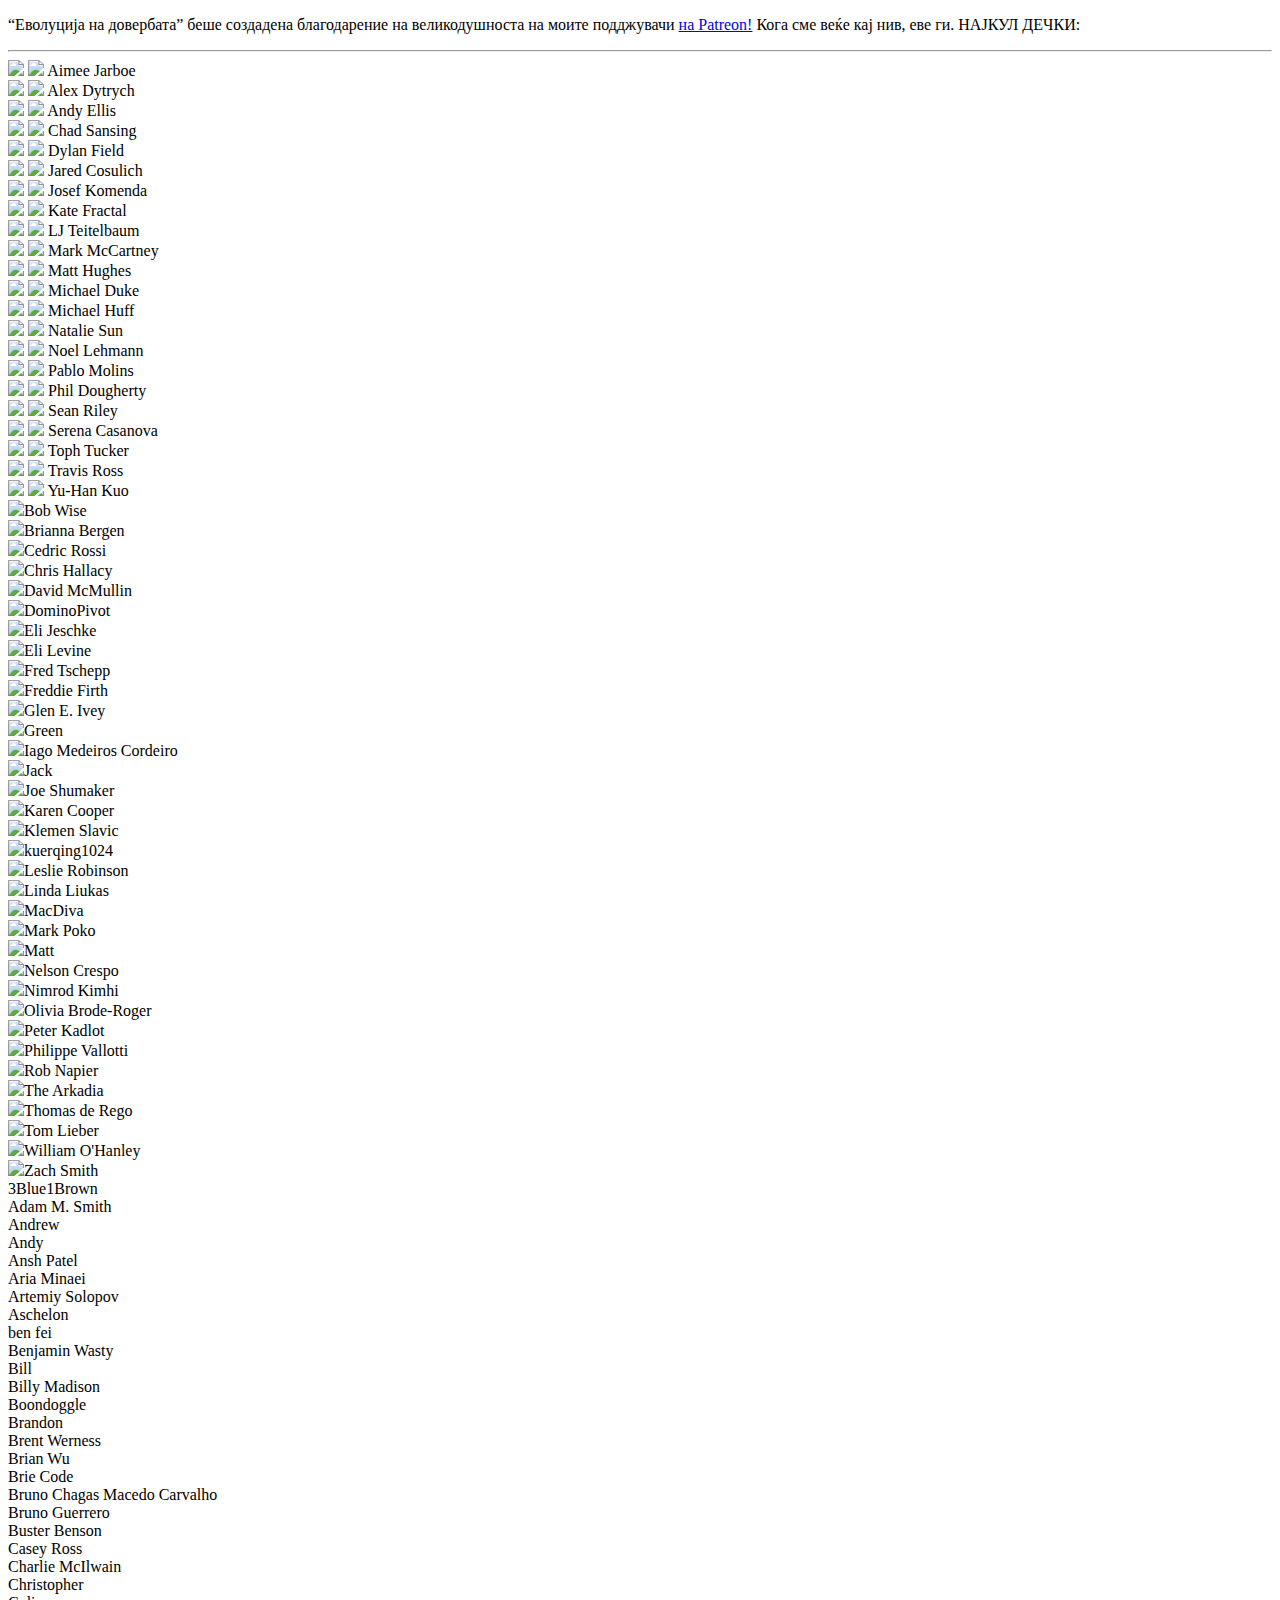
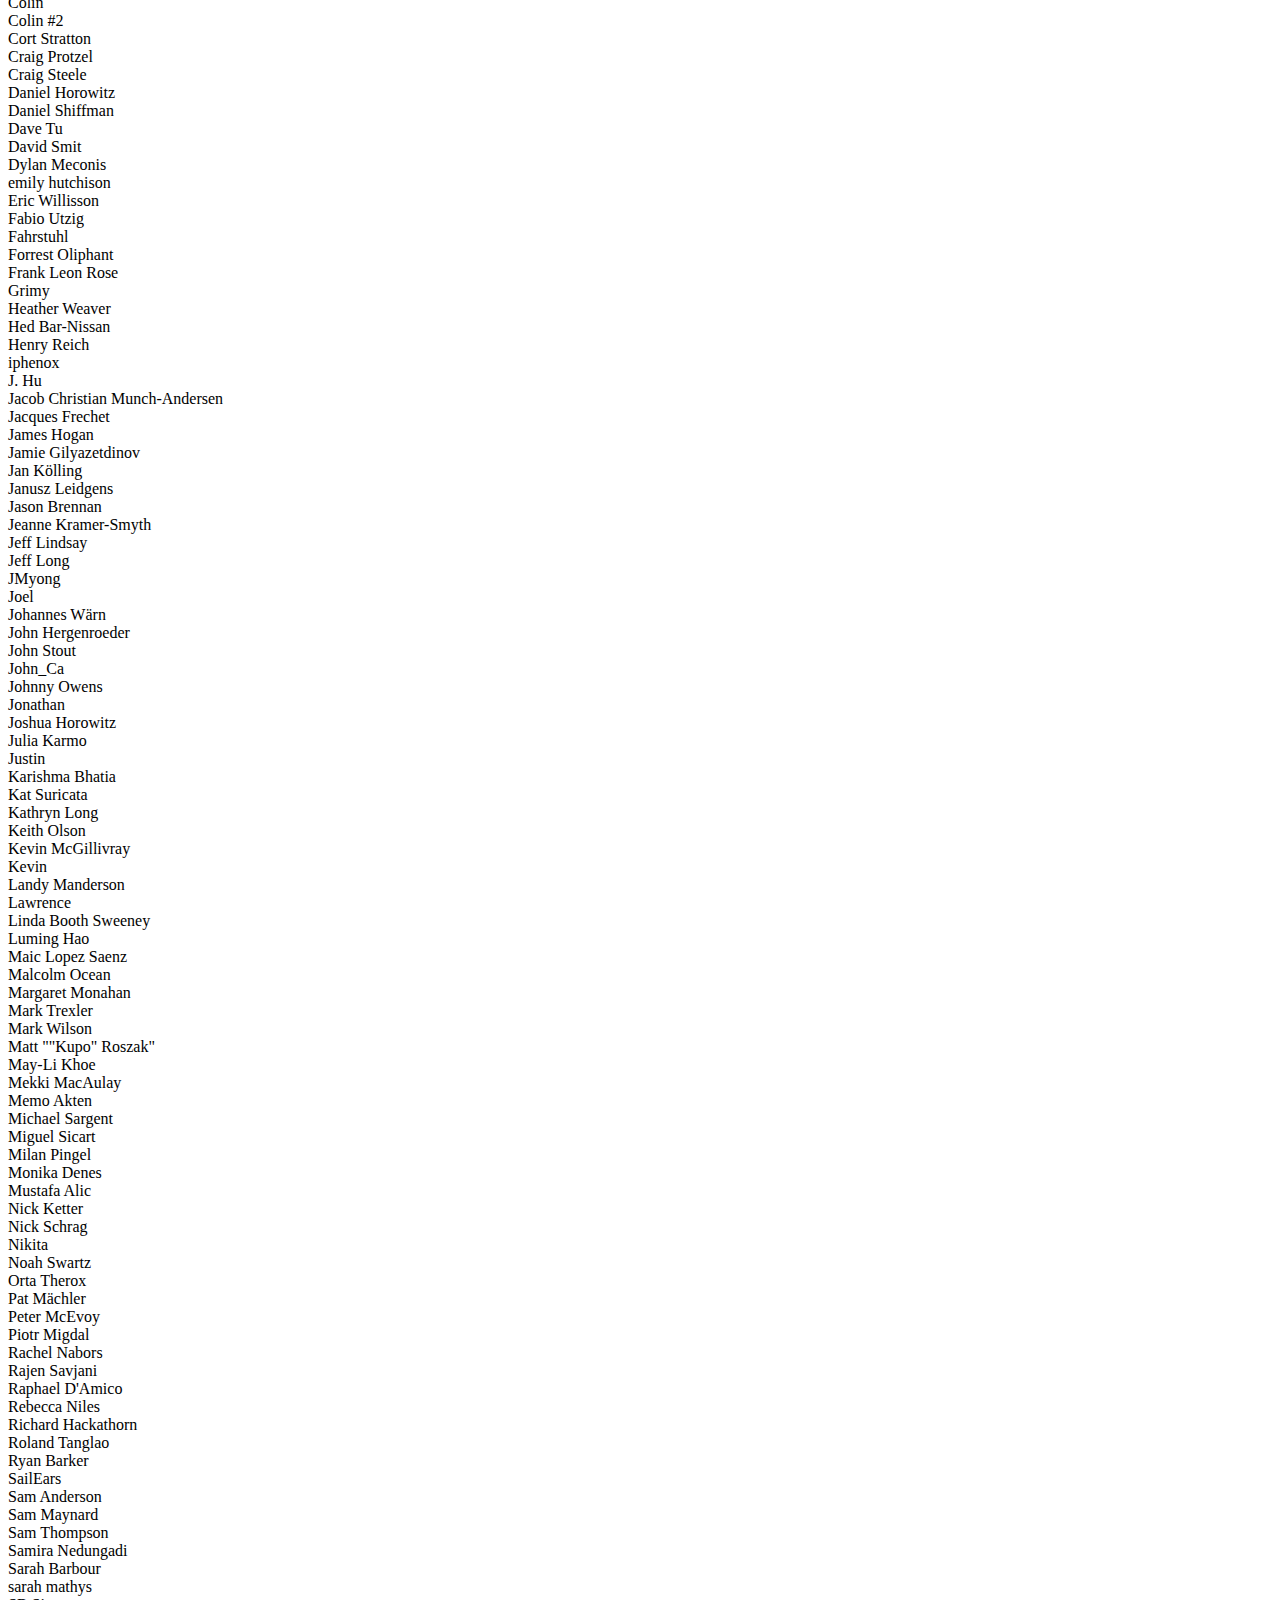
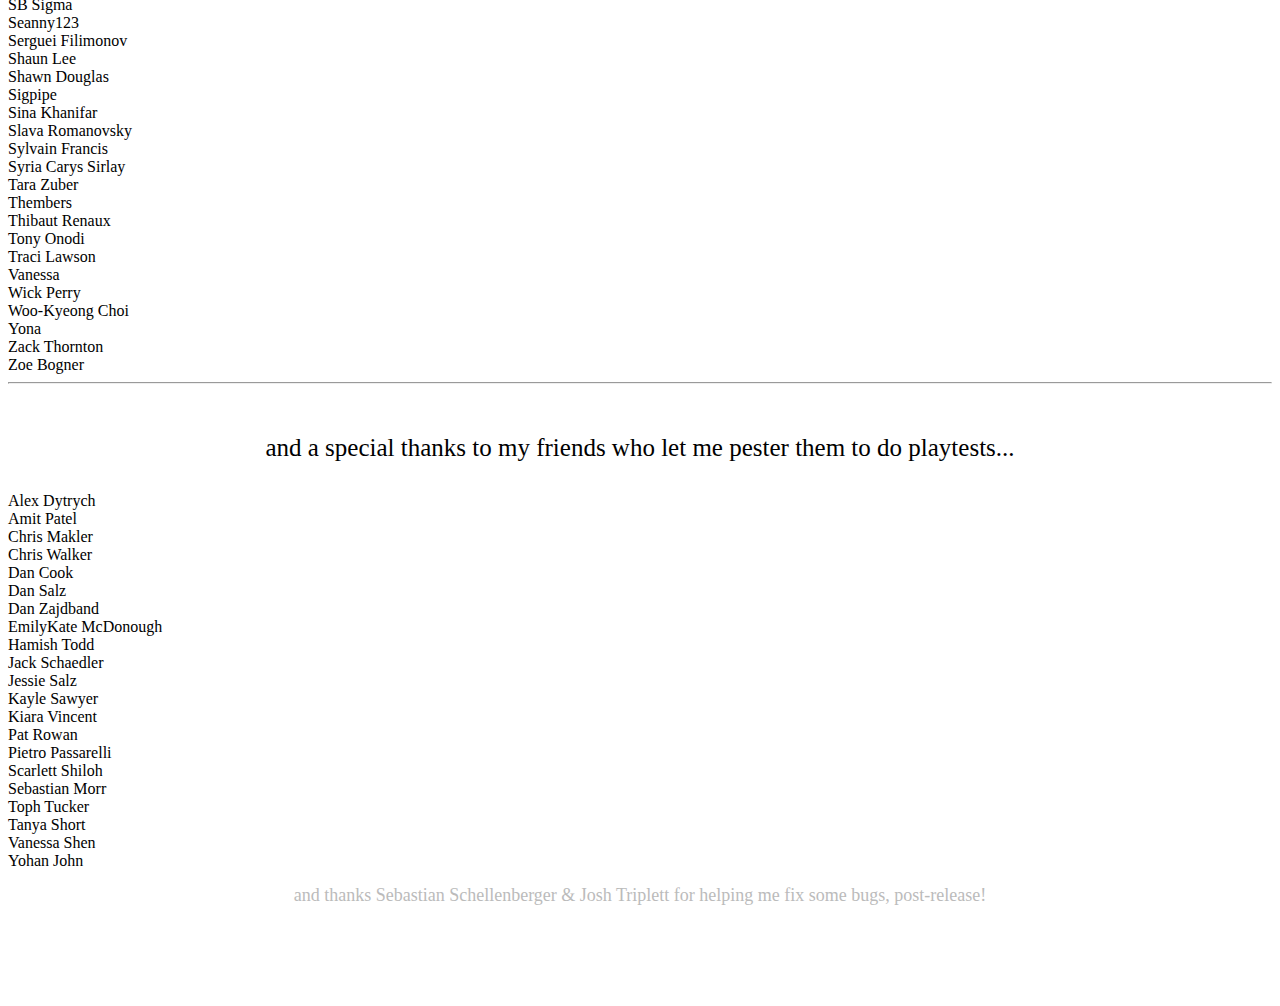
==== peeps/index.html @ dbf52102 "last corrections" ====
<!doctype html>
<html>
<head>

    <!-- META -->
	<title>Еволуција на довербата: Поддржувачи!</title>
    <meta content="text/html;charset=utf-8" http-equiv="Content-Type">
	<meta content="utf-8" http-equiv="encoding">
	<meta charset="utf-8">
	<link rel="icon" type="image/png" href="favicon.png">

	<!-- Styles -->
	<link href="peeps.css" rel="stylesheet"/>

</head>
<body>
	<div id="credits">

		<!-- Created by Nicky Case, & patreon link -->
		<div class="credit_intro">
			<p>
			“Еволуција на довербата” беше создадена благодарение на великодушноста на моите подджувачи
			<a target="_blank" href="https://www.patreon.com/ncase">на Patreon!</a>
			Кога сме веќе кај нив, еве ги. НАЈКУЛ ДЕЧКИ:
			</p>
		</div>

		<hr>

		<!-- peep patreons -->
		<div class="credits_peeps">
			<div>
				<img src="peep/aimee.png"/>
				<img src="polygon/aimee-j.png"/>
				<span>Aimee Jarboe</span>
			</div>
			<div>
				<img src="peep/alex-d.png"/>
				<img src="polygon/alex-d.png"/>
				<span>Alex Dytrych</span>
			</div>
			<div>
				<img src="peep/andy.png"/>
				<img src="polygon/andy-e.png"/>
				<span>Andy Ellis</span>
			</div>
			<div>
				<img src="peep/chad.png"/>
				<img src="polygon/chad-s.png"/>
				<span>Chad Sansing</span>
			</div>
			<div>
				<img src="peep/dylan-f.png"/>
				<img src="polygon/dylan-f.png"/>
				<span>Dylan Field</span>
			</div>
			<div>
				<img src="peep/jared-c.png"/>
				<img src="polygon/jared-c.png"/>
				<span>Jared Cosulich</span>
			</div>
			<div>
				<img src="peep/josef.png"/>
				<img src="polygon/josef-k.png"/>
				<span>Josef Komenda</span>
			</div>
			<div>
				<img src="peep/kate.png"/>
				<img src="polygon/kate-f.png"/>
				<span>Kate Fractal</span>
			</div>
			<div>
				<img src="peep/ljt.png"/>
				<img src="polygon/ljt.png"/>
				<span>LJ Teitelbaum</span>
			</div>
			<div>
				<img src="peep/mark.png"/>
				<img src="polygon/mark-m.png"/>
				<span>Mark McCartney</span>
			</div>
			<div>
				<img src="peep/matt.png"/>
				<img src="polygon/matt-h.png"/>
				<span>Matt Hughes</span>
			</div>
			<div>
				<img src="peep/michael_duke.png"/>
				<img src="polygon/michael-d.png"/>
				<span>Michael Duke</span>
			</div>
			<div>
				<img src="peep/michael_huff.png"/>
				<img src="polygon/michael-h.png"/>
				<span>Michael Huff</span>
			</div>
			<div>
				<img src="peep/natalie.png"/>
				<img src="polygon/natalie-s.png"/>
				<span>Natalie Sun</span>
			</div>
			<div>
				<img src="peep/noel.png"/>
				<img src="polygon/noel-l.png"/>
				<span>Noel Lehmann</span>
			</div>
			<div>
				<img src="peep/pablo.png"/>
				<img src="polygon/pablo-m.png"/>
				<span>Pablo Molins</span>
			</div>
			<div>
				<img src="peep/phil.png"/>
				<img src="polygon/phil-d.png"/>
				<span>Phil Dougherty</span>
			</div>
			<div>
				<img src="peep/sean-r.png"/>
				<img src="polygon/sean-r.png"/>
				<span>Sean Riley</span>
			</div>
			<div>
				<img src="peep/serena.png"/>
				<img src="polygon/serena-c.png"/>
				<span>Serena Casanova</span>
			</div>
			<div>
				<img src="peep/toph-t.png"/>
				<img src="polygon/toph-t.png"/>
				<span>Toph Tucker</span>
			</div>
			<div>
				<img src="peep/travis.png"/>
				<img src="polygon/travis-r.png"/>
				<span>Travis Ross</span>
			</div>
			<div>
				<img src="peep/yu-han.png"/>
				<img src="polygon/yuhan-k.png"/>
				<span>Yu-Han Kuo</span>
			</div>
		</div>

		<!-- polygon patreons -->
		<div class="credits_polygons">
			<div><img src="polygon/bob-w.png"/><span>Bob Wise</span></div>
			<div><img src="polygon/brianna-b.png"/><span>Brianna Bergen</span></div>
			<div><img src="polygon/cedric-r.png"/><span>Cedric Rossi</span></div>
			<div><img src="polygon/chris-h.png"/><span>Chris Hallacy</span></div>
			<div><img src="polygon/david-m.png"/><span>David McMullin</span></div>
			<div><img src="polygon/dominopivot.png"/><span>DominoPivot</span></div>
			<div><img src="polygon/eli-j.png"/><span>Eli Jeschke</span></div>
			<div><img src="polygon/eli-l.png"/><span>Eli Levine</span></div>
			<div><img src="polygon/fred-t.png"/><span>Fred Tschepp</span></div>
			<div><img src="polygon/freddie-f.png"/><span>Freddie Firth</span></div>
			<div><img src="polygon/glen-i.png"/><span>Glen E. Ivey</span></div>
			<div><img src="polygon/green.png"/><span>Green</span></div>
			<div><img src="polygon/iago-c.png"/><span>Iago Medeiros Cordeiro</span></div>
			<div><img src="polygon/jack.png"/><span>Jack</span></div>
			<div><img src="polygon/joe-s.png"/><span>Joe Shumaker</span></div>
			<div><img src="polygon/karen-c.png"/><span>Karen Cooper</span></div>
			<div><img src="polygon/klemen-s.png"/><span>Klemen Slavic</span></div>
			<div><img src="polygon/kuerqing1024.png"/><span>kuerqing1024</span></div>
			<div><img src="polygon/leslie-r.png"/><span>Leslie Robinson</span></div>
			<div><img src="polygon/linda-l.png"/><span>Linda Liukas</span></div>
			<div><img src="polygon/macdiva.png"/><span>MacDiva</span></div>
			<div><img src="polygon/mark-p.png"/><span>Mark Poko</span></div>
			<div><img src="polygon/matt.png"/><span>Matt</span></div>
			<div><img src="polygon/nelson-c.png"/><span>Nelson Crespo</span></div>
			<div><img src="polygon/nimrod-k.png"/><span>Nimrod Kimhi</span></div>
			<div><img src="polygon/olivia-b.png"/><span>Olivia Brode-Roger</span></div>
			<div><img src="polygon/peter-k.png"/><span>Peter Kadlot</span></div>
			<div><img src="polygon/philippe-v.png"/><span>Philippe Vallotti</span></div>
			<div><img src="polygon/rob-n.png"/><span>Rob Napier</span></div>
			<div><img src="polygon/the-a.png"/><span>The Arkadia</span></div>
			<div><img src="polygon/thomas-r.png"/><span>Thomas de Rego</span></div>
			<div><img src="polygon/tom-l.png"/><span>Tom Lieber</span></div>
			<div><img src="polygon/william-o.png"/><span>William O'Hanley</span></div>
			<div><img src="polygon/zach-s.png"/><span>Zach Smith</span></div>
		</div>
		
		<!-- name patreons -->
		<div class="credits_names">
			3Blue1Brown <br>
			Adam M. Smith<br>
			Andrew <br>
			Andy <br>
			Ansh Patel<br>
			Aria Minaei<br>
			Artemiy Solopov<br>
			Aschelon <br>
			ben fei<br>
			Benjamin Wasty<br>
			Bill <br>
			Billy Madison<br>
			Boondoggle <br>
			Brandon <br>
			Brent Werness<br>
			Brian Wu<br>
			Brie Code<br>
			Bruno Chagas Macedo Carvalho<br>
			Bruno Guerrero<br>
			Buster Benson<br>
			Casey Ross<br>
			Charlie McIlwain<br>
			Christopher <br>
			Colin <br>
			Colin #2<br>
			Cort Stratton<br>
			Craig Protzel<br>
			Craig Steele<br>
			Daniel Horowitz<br>
			Daniel Shiffman<br>
			Dave Tu<br>
			David Smit<br>
			Dylan Meconis<br>
			emily hutchison<br>
			Eric Willisson<br>
			Fabio Utzig<br>
			Fahrstuhl <br>
			Forrest Oliphant<br>
			Frank Leon Rose<br>
			Grimy <br>
			Heather Weaver<br>
			Hed Bar-Nissan<br>
			Henry Reich<br>
			iphenox <br>
			J. Hu<br>
			Jacob Christian Munch-Andersen<br>
			Jacques Frechet<br>
			James Hogan<br>
			Jamie Gilyazetdinov<br>
			Jan Kölling<br>
			Janusz Leidgens<br>
			Jason Brennan<br>
			Jeanne Kramer-Smyth<br>
			Jeff Lindsay<br>
			Jeff Long<br>
			JMyong <br>
			Joel <br>
			Johannes Wärn<br>
			John Hergenroeder<br>
			John Stout<br>
			John_Ca <br>
			Johnny Owens<br>
			Jonathan <br>
			Joshua Horowitz<br>
			Julia Karmo<br>
			Justin <br>
			Karishma Bhatia<br>
			Kat Suricata<br>
			Kathryn Long<br>
			Keith Olson<br>
			Kevin McGillivray<br>
			Kevin <br>
			Landy Manderson<br>
			Lawrence <br>
			Linda Booth Sweeney<br>
			Luming Hao<br>
			Maic Lopez Saenz<br>
			Malcolm Ocean<br>
			Margaret Monahan<br>
			Mark Trexler<br>
			Mark Wilson<br>
			Matt ""Kupo" Roszak"<br>
			May-Li Khoe<br>
			Mekki MacAulay<br>
			Memo Akten<br>
			Michael Sargent<br>
			Miguel Sicart<br>
			Milan Pingel<br>
			Monika Denes<br>
			Mustafa Alic<br>
			Nick Ketter<br>
			Nick Schrag<br>
			Nikita <br>
			Noah Swartz<br>
			Orta Therox<br>
			Pat Mächler<br>
			Peter McEvoy<br>
			Piotr Migdal<br>
			Rachel Nabors<br>
			Rajen Savjani<br>
			Raphael D'Amico<br>
			Rebecca Niles<br>
			Richard Hackathorn<br>
			Roland Tanglao<br>
			Ryan Barker<br>
			SailEars <br>
			Sam Anderson<br>
			Sam Maynard<br>
			Sam Thompson<br>
			Samira Nedungadi<br>
			Sarah Barbour<br>
			sarah mathys<br>
			SB Sigma<br>
			Seanny123 <br>
			Serguei Filimonov<br>
			Shaun Lee<br>
			Shawn Douglas<br>
			Sigpipe <br>
			Sina Khanifar<br>
			Slava Romanovsky<br>
			Sylvain Francis<br>
			Syria Carys Sirlay<br>
			Tara Zuber<br>
			Thembers <br>
			Thibaut Renaux<br>
			Tony Onodi<br>
			Traci Lawson<br>
			Vanessa <br>
			Wick Perry<br>
			Woo-Kyeong Choi<br>
			Yona <br>
			Zack Thornton<br>
			Zoe Bogner
		</div>

		<hr>

		<!-- Playtesters -->
		<div>
			<p style="text-align:center; font-size:25px; line-height:1.5em; margin-top:45px;">
				and a special thanks to my friends who let me pester them to do playtests...
			</p>
			<div class="credits_names">
				Alex Dytrych<br>
				Amit Patel<br>
				Chris Makler<br>
				Chris Walker<br>
				Dan Cook<br>
				Dan Salz<br>
				Dan Zajdband<br>
				EmilyKate McDonough<br>
				Hamish Todd<br>
				Jack Schaedler<br>
				Jessie Salz<br>
				Kayle Sawyer<br>
				Kiara Vincent<br>
				Pat Rowan<br>
				Pietro Passarelli<br>
				Scarlett Shiloh<br>
				Sebastian Morr<br>
				Toph Tucker<br>
				Tanya Short<br>
				Vanessa Shen<br>
				Yohan John
			</div>
			<div style="text-align: center; color: #bbb; font-size: 18px; margin-top: 15px; margin-bottom: 100px;">
				and thanks Sebastian Schellenberger &amp; Josh Triplett
				for helping me fix some bugs, post-release!
			</div>
		</div>

	</div>
</body>
</html>
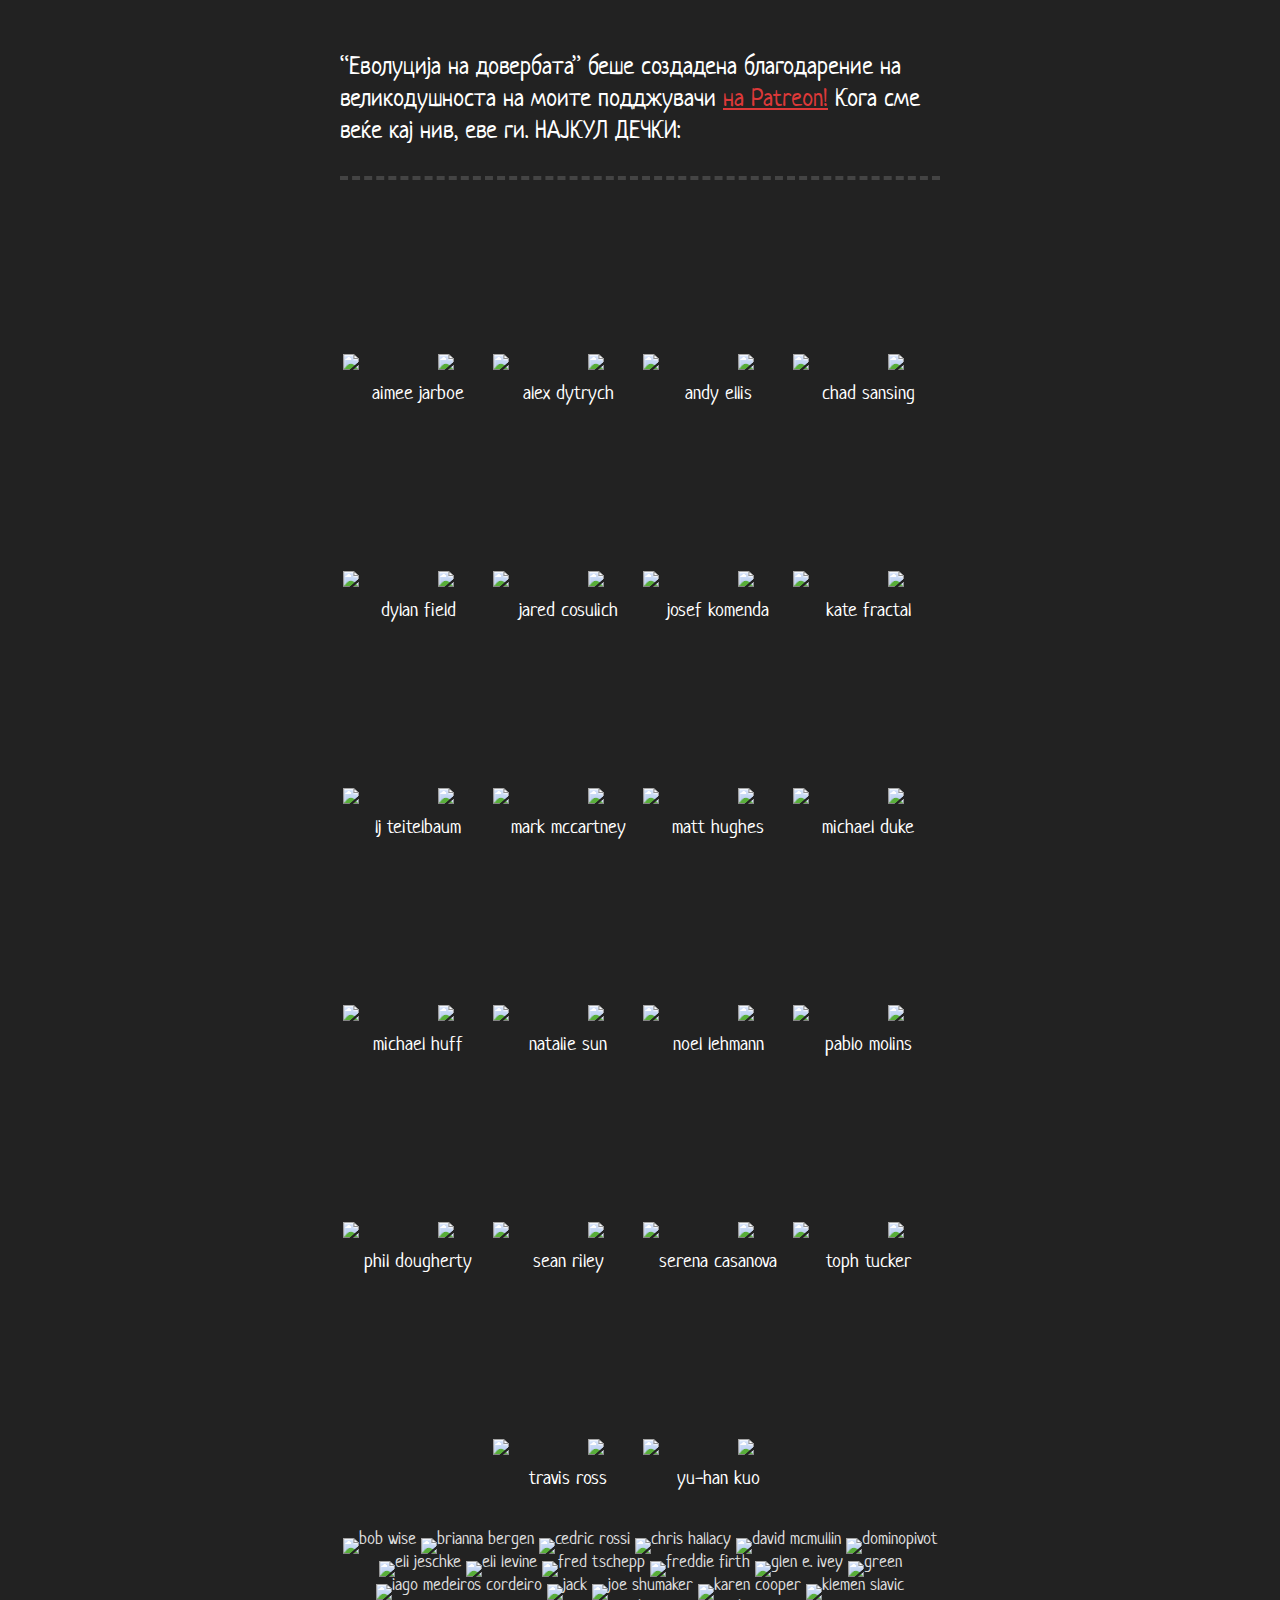
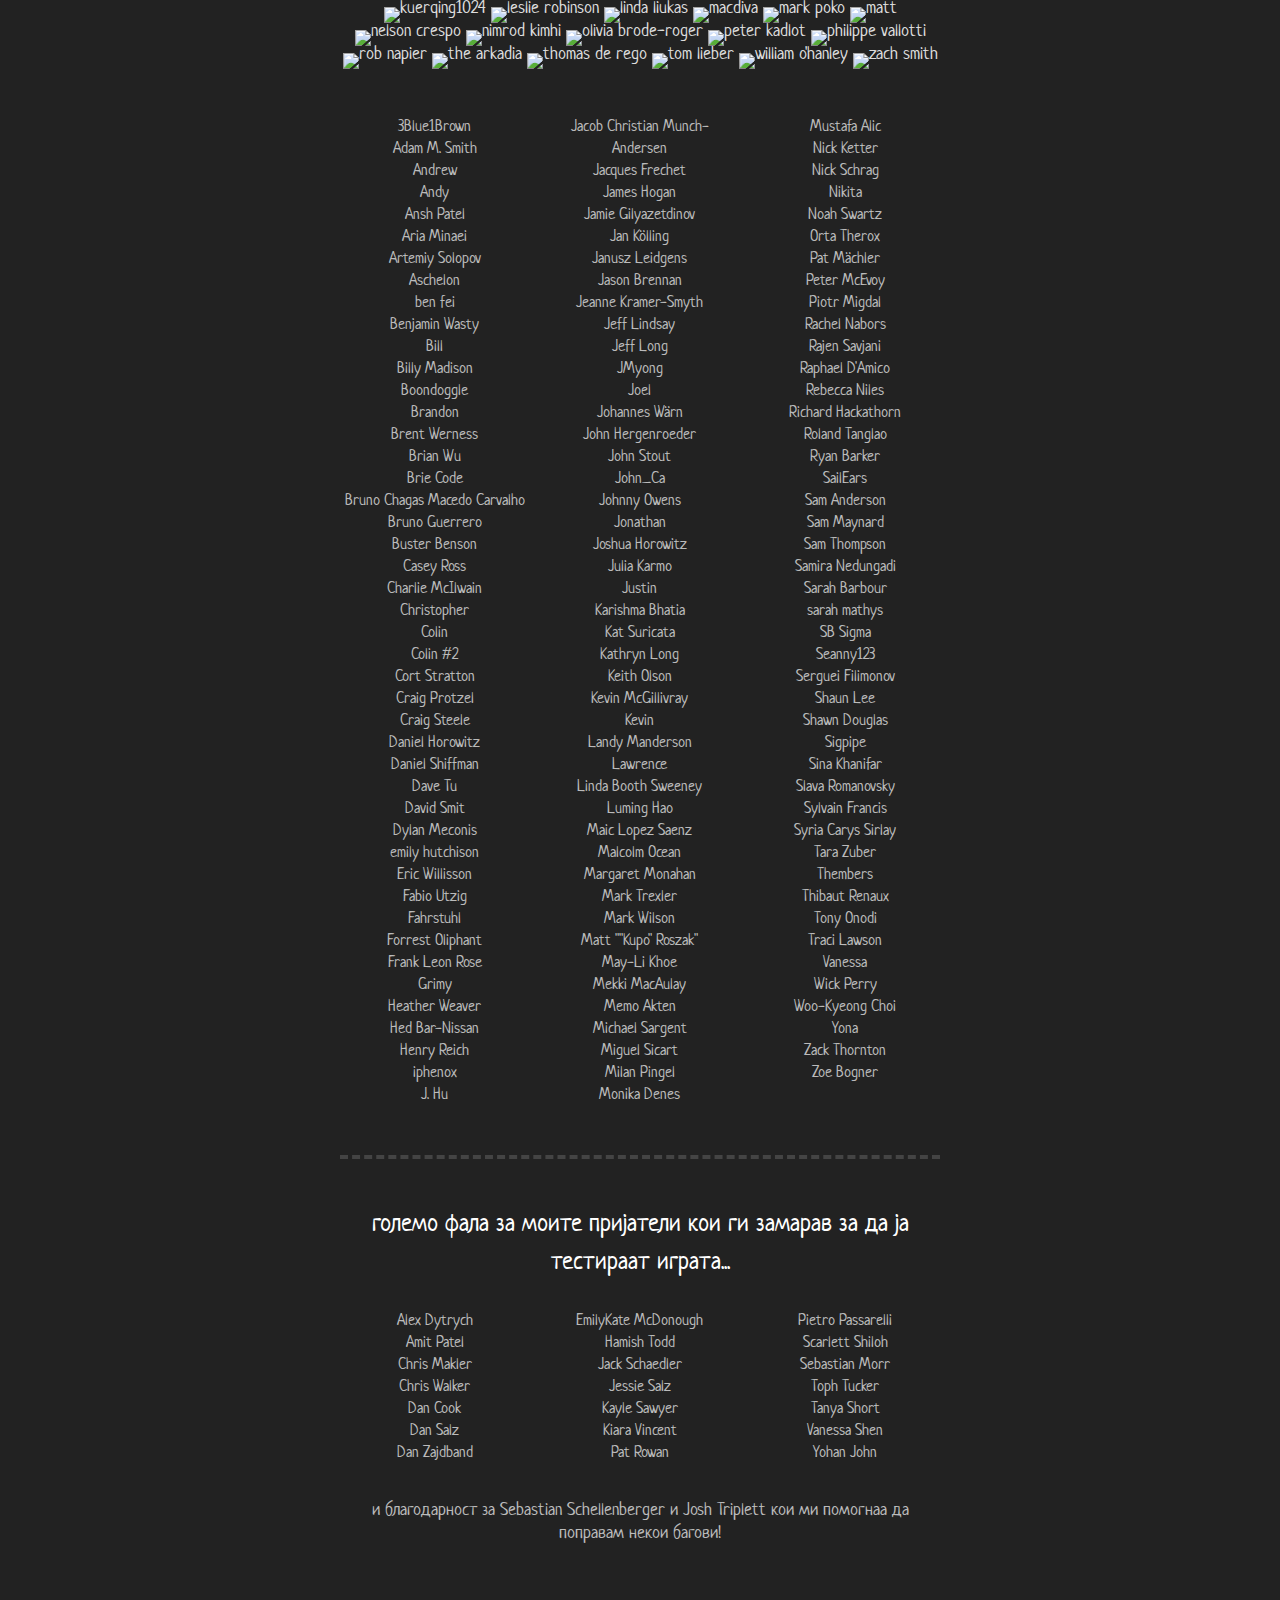
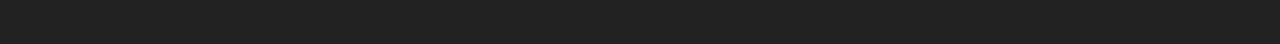
==== commit 74c98521: "fonts" ====
--- a/peeps/index.html
+++ b/peeps/index.html
@@ -321,7 +321,7 @@
 		<!-- Playtesters -->
 		<div>
 			<p style="text-align:center; font-size:25px; line-height:1.5em; margin-top:45px;">
-				and a special thanks to my friends who let me pester them to do playtests...
+				големо фала за моите пријатели кои ги замарав за да ја тестираат играта... 
 			</p>
 			<div class="credits_names">
 				Alex Dytrych<br>
@@ -347,8 +347,8 @@
 				Yohan John
 			</div>
 			<div style="text-align: center; color: #bbb; font-size: 18px; margin-top: 15px; margin-bottom: 100px;">
-				and thanks Sebastian Schellenberger &amp; Josh Triplett
-				for helping me fix some bugs, post-release!
+				и благодарност за Sebastian Schellenberger и Josh Triplett
+				кои ми помогнаа да поправам некои багови!
 			</div>
 		</div>
 
--- a/peeps/peeps.css
+++ b/peeps/peeps.css
@@ -0,0 +1,106 @@
+@font-face{
+	font-family: 'Neucha';
+	font-style: normal;
+	src: url('../css/Neucha-Regular.ttf') format('truetype');
+}
+
+body{
+	background: #222;
+	font-family: "Neucha";
+	font-size: 22px;
+	color: #222;
+	margin: 0;
+}
+
+/********************************/
+/********************************/
+
+#credits{
+	width: 600px;
+	margin: 50px auto;
+	font-weight: 100;
+	color: #fff;
+	font-size: 20px;
+}
+
+.credit_intro{
+	font-size: 25px;
+}
+.credit_intro a{
+	color: #dd3939;
+}
+.credit_intro a:hover{
+	color: #ee6060;
+}
+
+#credits hr{
+	border:none;
+	border-bottom: 4px dashed #444;
+	margin-top: 30px;
+}
+
+.credits_peeps{
+	overflow: hidden;
+	padding-bottom: 20px;
+	text-align: center;
+}
+.credits_peeps > div{
+	position: relative;
+	width: 150px;
+	height: 210px;
+	text-align: center;
+	display: inline-block;
+	margin-right: -6px;
+}
+.credits_peeps > div > img:nth-child(1){
+	position: absolute;
+	left: 0;
+	width: 150px;
+	bottom: 30px;
+}
+.credits_peeps > div > img:nth-child(2){
+	position: absolute;
+	width: 50px;
+	right: 5px;
+	bottom: 30px;
+}
+.credits_peeps > div > span{
+	display: block;
+	position: absolute;
+	bottom:0;
+	width: 150px;
+	height: 20px;
+	text-transform: lowercase;
+}
+
+.credits_polygons{
+	margin-top: 15px;
+	overflow: hidden;
+	color: #ddd;
+	font-size: 18px;
+	padding-bottom: 20px;
+	text-align: center;
+}
+.credits_polygons > div{
+	display: inline-block;
+}
+.credits_polygons > div > img{
+	width: 40px;
+	position: relative;
+	top:10px;
+}
+.credits_polygons > div > span{
+	text-transform: lowercase;
+}
+
+.credits_names{
+	margin-top: 30px;
+	overflow: hidden;
+	color: #bbb;
+	font-size: 16px;
+	padding-bottom: 20px;
+	text-align: center;
+	-webkit-columns: 150px 3;
+	   -moz-columns: 150px 3;
+	        columns: 150px 3;
+}
